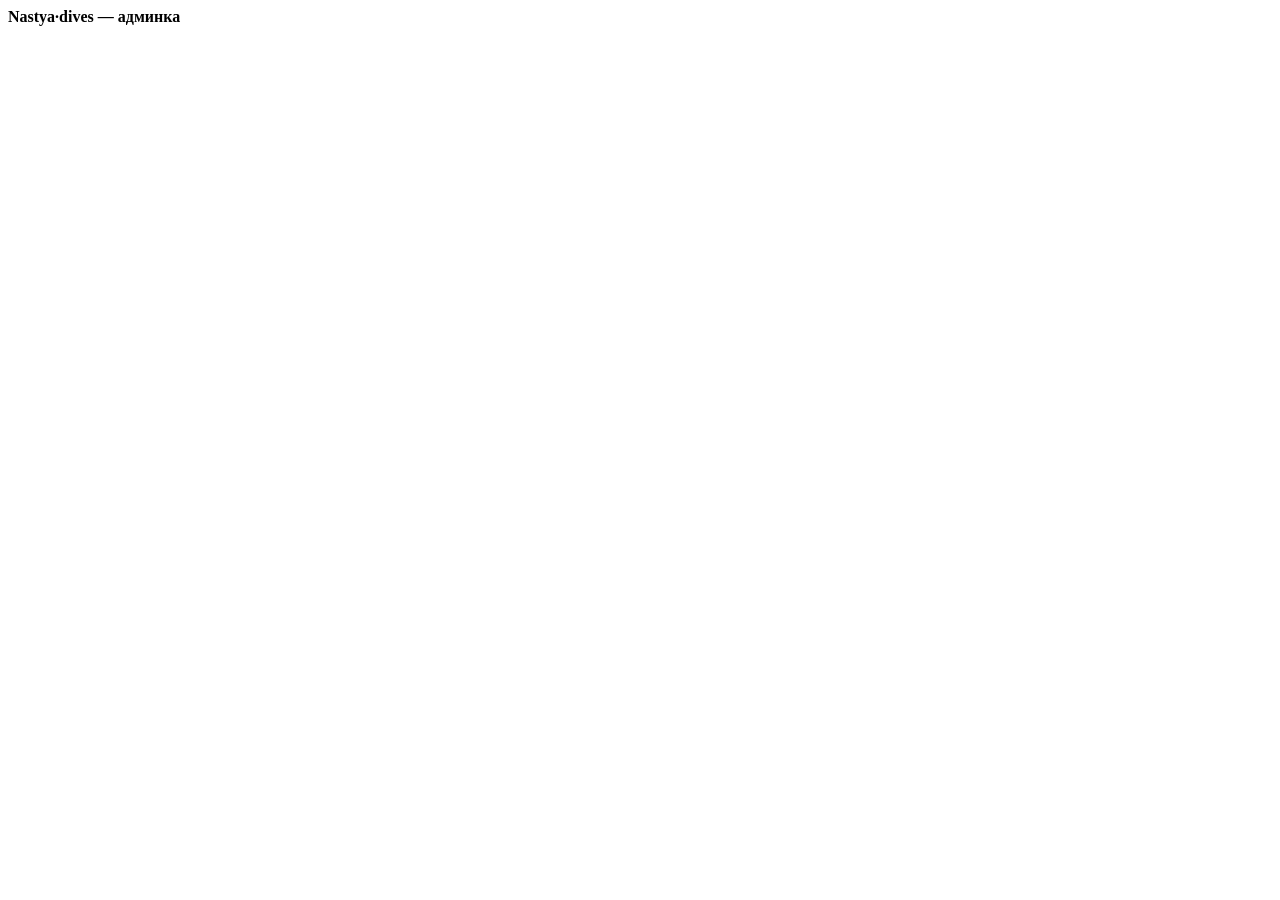
==== public/admin/index.html @ 0c7fd512 "Dive Nha Trang site: dark redesign, Supabase backend, admin panel, invites - src/ + tools/build.py b" ====
<!doctype html>
<html lang="ru">
<head>
<meta charset="utf-8">
<meta name="viewport" content="width=device-width,initial-scale=1">
<meta name="robots" content="noindex,nofollow">
<title>Админка · Nastya dives</title>
<link rel="icon" href="data:,">
<link rel="stylesheet" href="/admin/admin.css">
</head>
<body>
<header class="top">
  <b>Nastya<span>·</span>dives — админка</b>
  <button type="button" id="logout" class="ghost" hidden>Выйти</button>
</header>

<main class="wrap">
  <!-- step 1: password -->
  <form id="login" class="card narrow" hidden>
    <h1>Вход</h1>
    <label>E-mail<input id="l-email" type="email" autocomplete="username" required></label>
    <label>Пароль<input id="l-pass" type="password" autocomplete="current-password" required></label>
    <button type="submit">Войти</button>
    <p class="err" id="l-err" aria-live="polite"></p>
  </form>

  <!-- step 2: 2FA (enrol once, then a code every time) -->
  <form id="mfa" class="card narrow" hidden>
    <h1>Код из приложения</h1>
    <div id="enrol" hidden>
      <p>Первый вход: отсканируй QR в Google Authenticator, 2FAS или Aegis.</p>
      <img id="qr" alt="QR-код для приложения-аутентификатора" width="200" height="200">
      <p class="mono small" id="secret"></p>
    </div>
    <label>6 цифр<input id="m-code" inputmode="numeric" autocomplete="one-time-code" pattern="\d{6}" maxlength="6" required></label>
    <button type="submit">Подтвердить</button>
    <p class="err" id="m-err" aria-live="polite"></p>
  </form>

  <section id="app" hidden>
    <nav class="tabs" role="tablist">
      <button type="button" data-view="dash" aria-selected="true">Дашборд</button>
      <button type="button" data-view="leads">Заявки</button>
      <button type="button" data-view="content">Контент</button>
      <button type="button" data-view="invites">Инвайты</button>
      <button type="button" data-view="users">Пользователи</button>
      <button type="button" data-view="log">Журнал</button>
    </nav>

    <div class="view" id="v-dash">
      <div class="row"><h2>За последние</h2>
        <select id="d-days"><option value="7">7 дней</option><option value="30" selected>30 дней</option><option value="90">90 дней</option></select></div>
      <div class="tiles" id="tiles"></div>
      <div class="card"><h3>По дням: посетители и клики «написать»</h3><div class="chart" id="chart"></div></div>
      <div class="grid2">
        <div class="card"><h3>Какие программы выбирают</h3><table id="top"></table></div>
        <div class="card"><h3>«С чего начать»: что нажимают</h3><table id="paths"></table></div>
      </div>
    </div>

    <div class="view" id="v-leads" hidden>
      <div class="row"><h2>Заявки</h2>
        <select id="lf"><option value="">все</option><option>new</option><option>contacted</option><option>booked</option><option>done</option><option>cancelled</option><option>spam</option></select></div>
      <div class="tw"><table id="leads" class="list"></table></div>
      <form id="lead-edit" class="card" hidden>
        <h3 id="le-title"></h3>
        <p id="le-info" class="pre"></p>
        <div class="grid3">
          <label>Статус<select id="le-status"><option>new</option><option>contacted</option><option>booked</option><option>done</option><option>cancelled</option><option>spam</option></select></label>
          <label>Депозит, $<input id="le-dep" type="number" min="0" max="10000"></label>
          <label>Депозит<select id="le-dstat"><option>none</option><option>requested</option><option>paid</option><option>refunded</option></select></label>
        </div>
        <label>Ссылка на оплату (https://…)<input id="le-link" type="url" maxlength="500" placeholder="PayPal / Wise / другой сервис"></label>
        <label>Заметка<textarea id="le-note" maxlength="2000"></textarea></label>
        <div class="row"><button type="submit">Сохранить</button><button type="button" class="ghost" id="le-close">Закрыть</button><span id="le-msg" class="ok"></span></div>
      </form>
    </div>

    <div class="view" id="v-content" hidden>
      <div class="row"><h2>Программы и цены</h2><button type="button" id="p-new">+ Новая</button></div>
      <p class="small">Изменения сразу видны на сайте. Скрытые программы не показываются клиентам.</p>
      <div class="tw"><table id="progs" class="list"></table></div>
      <form id="p-edit" class="card" hidden>
        <h3 id="pe-title"></h3>
        <div class="grid3">
          <label>ID (латиница)<input id="pe-id" pattern="[a-z0-9_\-]{2,40}" required></label>
          <label>Группа<select id="pe-grp"><option value="first">Первый раз</option><option value="courses">Курсы</option><option value="cert">С сертификатом</option><option value="snork">Не ныряют</option></select></label>
          <label>Порядок<input id="pe-sort" type="number" value="100"></label>
          <label>Цена, $<input id="pe-price" type="number" min="0" max="100000" required></label>
          <label class="chk"><input id="pe-from" type="checkbox"> «от»</label>
          <label class="chk"><input id="pe-rec" type="checkbox"> «Советую»</label>
          <label class="chk"><input id="pe-active" type="checkbox" checked> Показывать</label>
        </div>
        <div class="grid2">
          <label>Название RU<input id="pe-nru" maxlength="120" required></label>
          <label>Название EN<input id="pe-nen" maxlength="120" required></label>
          <label>Описание RU<textarea id="pe-dru" maxlength="600"></textarea></label>
          <label>Описание EN<textarea id="pe-den" maxlength="600"></textarea></label>
        </div>
        <div class="row"><button type="submit">Сохранить</button><button type="button" class="ghost" id="pe-close">Закрыть</button><span id="pe-msg" class="ok"></span></div>
      </form>
    </div>

    <div class="view" id="v-invites" hidden>
      <h2>Инвайты на регистрацию</h2>
      <form id="inv-new" class="card row">
        <label>Роль<select id="inv-role"><option value="guide">гид</option><option value="client">клиент</option></select></label>
        <label class="grow">Для кого (заметка)<input id="inv-note" maxlength="200" placeholder="например: Вика, гид из Rainbow"></label>
        <button type="submit">Создать</button>
      </form>
      <div class="card" id="inv-out" hidden>
        <p><b>Ссылка показывается один раз.</b> Отправь её человеку лично. Действует 7 дней, одно использование.</p>
        <p class="mono pre" id="inv-link"></p>
        <button type="button" id="inv-copy">Скопировать</button> <span id="inv-copied" class="ok"></span>
      </div>
      <div class="tw"><table id="invites" class="list"></table></div>
    </div>

    <div class="view" id="v-users" hidden>
      <h2>Пользователи</h2>
      <p class="small">Админа нельзя выдать через сайт: только вручную в базе (см. README). Гида или клиента можно лишить роли.</p>
      <div class="tw"><table id="users" class="list"></table></div>
    </div>

    <div class="view" id="v-log" hidden>
      <h2>Журнал действий</h2>
      <p class="small">Записи нельзя изменить или удалить, даже админу.</p>
      <div class="tw"><table id="log" class="list"></table></div>
    </div>
  </section>
</main>
<script src="/config.js"></script>
<script src="/vendor/supabase-2.45.4.js"></script>
<script src="/admin/admin.js"></script>
</body>
</html>
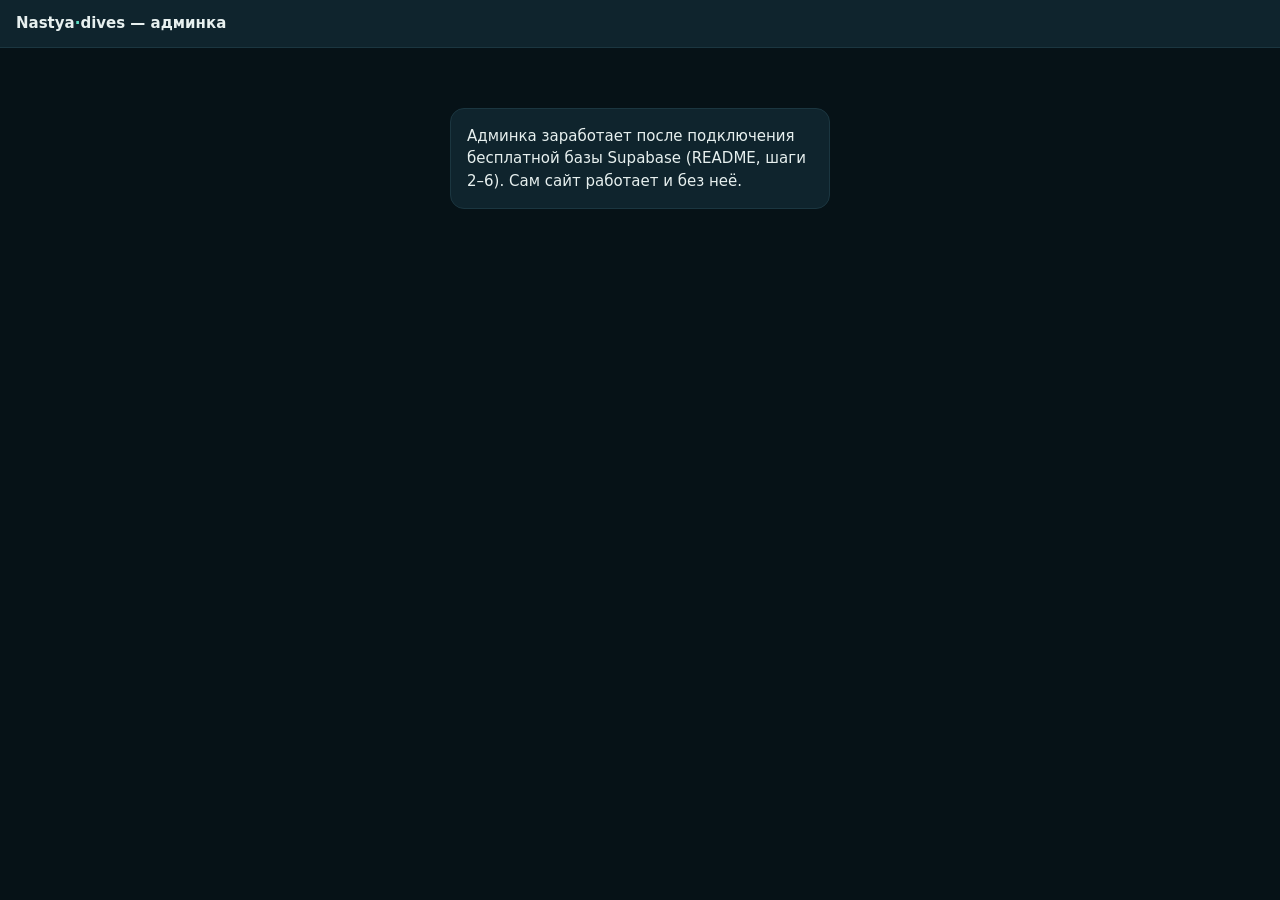
==== commit 3f475dd7: "Host free on GitHub Pages: relative paths, Pages workflow, CSP meta, graceful admin without backend " ====
--- a/public/admin/index.html
+++ b/public/admin/index.html
@@ -2,11 +2,12 @@
 <html lang="ru">
 <head>
 <meta charset="utf-8">
+<meta http-equiv="Content-Security-Policy" content="default-src 'self'; script-src 'self' https://challenges.cloudflare.com; style-src 'self' 'unsafe-inline' https://fonts.googleapis.com; font-src https://fonts.gstatic.com; img-src 'self' data:; connect-src 'self' https://*.supabase.co; frame-src https://challenges.cloudflare.com; object-src 'none'; base-uri 'none'; form-action 'self'">
 <meta name="viewport" content="width=device-width,initial-scale=1">
 <meta name="robots" content="noindex,nofollow">
 <title>Админка · Nastya dives</title>
 <link rel="icon" href="data:,">
-<link rel="stylesheet" href="/admin/admin.css">
+<link rel="stylesheet" href="admin.css">
 </head>
 <body>
 <header class="top">
@@ -129,8 +130,8 @@
     </div>
   </section>
 </main>
-<script src="/config.js"></script>
-<script src="/vendor/supabase-2.45.4.js"></script>
-<script src="/admin/admin.js"></script>
+<script src="../config.js"></script>
+<script src="../vendor/supabase-2.45.4.js"></script>
+<script src="admin.js"></script>
 </body>
 </html>
--- a/public/admin/admin.css
+++ b/public/admin/admin.css
@@ -0,0 +1,49 @@
+[hidden]{display:none!important}
+:root{--bg:#061217;--card:#0f242d;--ink:#e7f0ef;--muted:#93acb0;--line:#1b3640;--accent:#5fe3c9;--accent-ink:#03201a;--ok:#5fe3c9;--err:#ff8a80;color-scheme:dark}
+*{box-sizing:border-box}
+body{margin:0;background:var(--bg);color:var(--ink);font:15px/1.5 system-ui,-apple-system,"Segoe UI",Roboto,sans-serif}
+.top{display:flex;justify-content:space-between;align-items:center;padding:12px max(16px,env(safe-area-inset-left));border-bottom:1px solid var(--line);background:var(--card)}
+.top span{color:var(--accent)}
+.wrap{max-width:1100px;margin:0 auto;padding:20px max(16px,env(safe-area-inset-right)) 60px max(16px,env(safe-area-inset-left))}
+h1{font-size:1.4rem;margin:0 0 12px}h2{font-size:1.2rem;margin:0}h3{font-size:1rem;margin:0 0 10px}
+.card{background:var(--card);border:1px solid var(--line);border-radius:14px;padding:16px;margin-top:14px;display:grid;gap:10px}
+.narrow{max-width:380px;margin:40px auto}
+label{display:grid;gap:4px;font-size:.85rem;color:var(--muted)}
+label.chk{display:flex;align-items:center;gap:8px;color:var(--ink)}
+input,select,textarea{font:inherit;color:var(--ink);background:var(--bg);border:1px solid var(--line);border-radius:8px;padding:8px 10px;min-width:0;width:100%}
+label.chk input{width:auto}
+textarea{min-height:70px;resize:vertical}
+button{font:600 .9rem system-ui;background:var(--accent);color:var(--accent-ink);border:0;border-radius:8px;padding:9px 14px;cursor:pointer}
+button.ghost{background:none;color:var(--ink);border:1px solid var(--line)}
+button.mini{padding:4px 9px;font-size:.8rem}
+button:disabled{opacity:.5;cursor:default}
+.tabs{display:flex;flex-wrap:wrap;gap:6px;margin-bottom:18px}
+.tabs button{background:var(--card);color:var(--ink);border:1px solid var(--line)}
+.tabs button[aria-selected="true"]{background:var(--ink);color:var(--bg)}
+.row{display:flex;flex-wrap:wrap;gap:10px;align-items:end}
+.row h2{margin-right:auto}
+.grow{flex:1;min-width:200px}
+.grid2{display:grid;grid-template-columns:1fr 1fr;gap:12px}
+.grid3{display:grid;grid-template-columns:repeat(auto-fit,minmax(150px,1fr));gap:10px;align-items:end}
+.tiles{display:grid;grid-template-columns:repeat(auto-fit,minmax(150px,1fr));gap:10px;margin-top:12px}
+.tile{background:var(--card);border:1px solid var(--line);border-radius:14px;padding:14px}
+.tile b{display:block;font:600 1.6rem ui-monospace,Menlo,monospace}
+.tile span{color:var(--muted);font-size:.85rem}
+.chart svg{width:100%;height:auto;display:block}
+.chart text{font:11px ui-monospace,Menlo,monospace;fill:var(--muted)}
+.tw{overflow-x:auto;margin-top:12px}
+table{border-collapse:collapse;width:100%;font-size:.9rem}
+td,th{padding:7px 8px;border-bottom:1px solid var(--line);text-align:left;vertical-align:top}
+th{color:var(--muted);font-weight:500;font-size:.8rem}
+table.list tr[data-id]{cursor:pointer}
+table.list tr[data-id]:hover{background:color-mix(in srgb,var(--accent) 7%,transparent)}
+.mono{font-family:ui-monospace,Menlo,monospace}
+.pre{white-space:pre-wrap;word-break:break-all}
+.small{font-size:.85rem;color:var(--muted)}
+.err{color:var(--err);min-height:1.2em;margin:0}
+.ok{color:var(--ok);font-size:.85rem}
+.pill{font-size:.75rem;border:1px solid var(--line);border-radius:999px;padding:1px 8px}
+.pill.new{background:var(--accent);color:var(--accent-ink);border-color:var(--accent)}
+#qr{background:#fff;border-radius:8px;padding:6px}
+@media (max-width:700px){.grid2{grid-template-columns:1fr}}
+.row select{width:auto}
